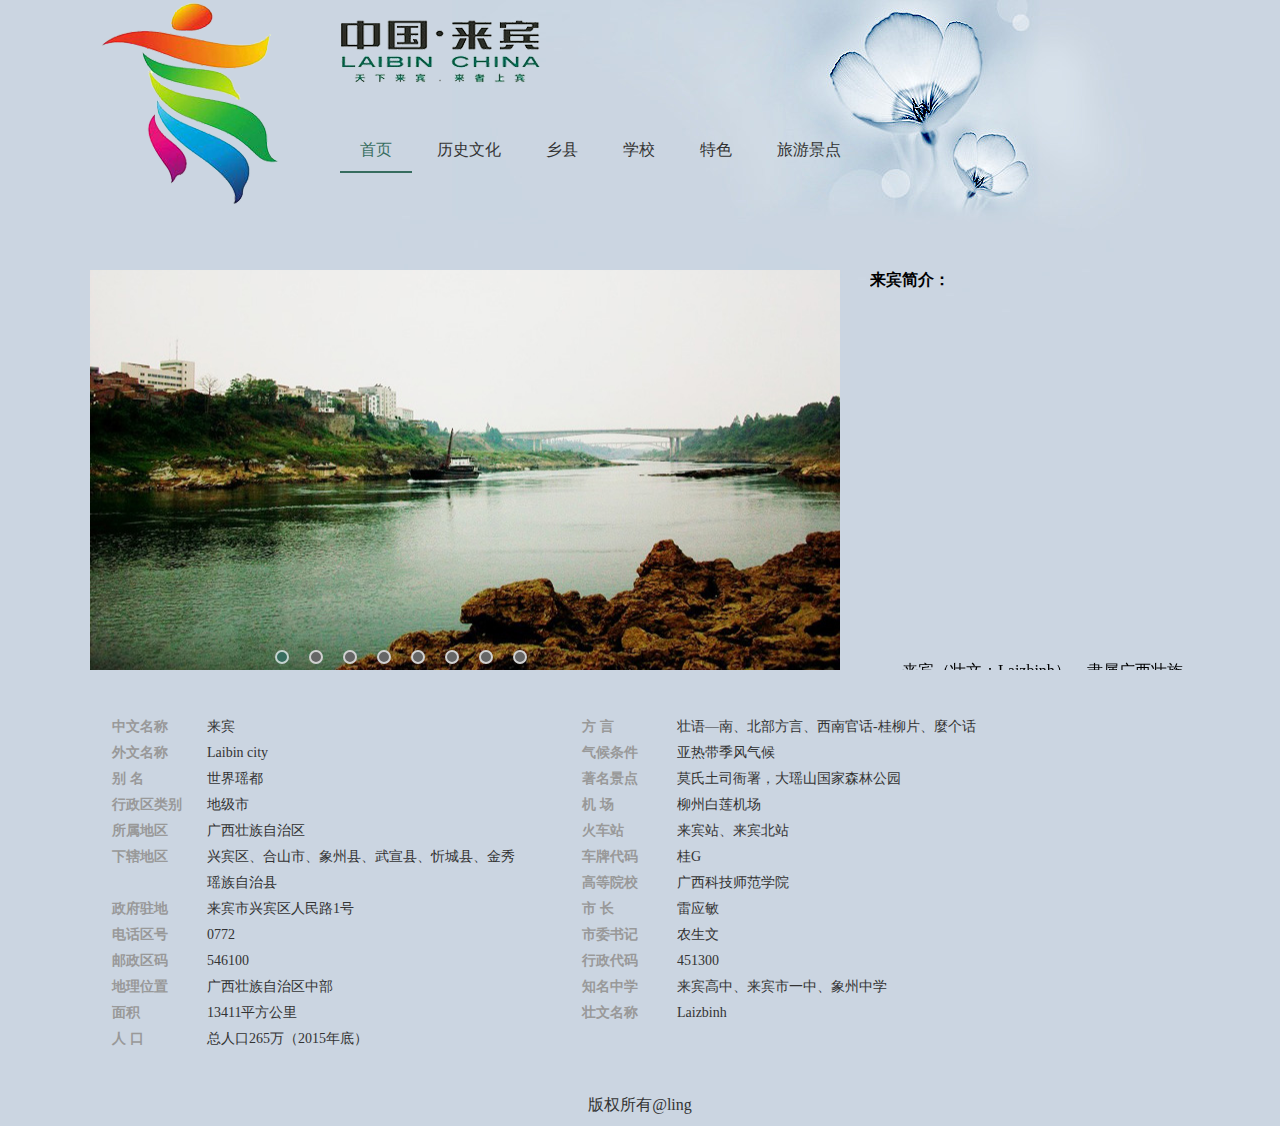
==== src/index.html @ 6578bf02 "主页" ====
<!DOCTYPE html>
<html ng-app="indexApp">
	<head>
		<meta charset="utf-8" />
		<title>天下来宾，来者上宾</title>
		<link rel="stylesheet" href="css/index.css" />
		<script type="text/javascript" src="js/jquery-3.1.1.js"></script>
		<script type="text/javascript" src="js/index.js"></script>
	</head>

	<body>
		<div class="box clear">
			<!--头部开始-->
			<div class="header clear">
				<img src="img/logo.png" />
				<img src="img/title.png" class="logo" />
				<ul class="clear">
					<li class="hover"><a href="index.html" class="hover">首页</a></li>
					<li><a href="history.html">历史文化</a></li>
					<li><a href="region.html">乡县</a></li>
					<li><a href="school.html">学校</a></li>
					<li><a href="feature.html">特色</a></li>
					<li><a href="scenic.html">旅游景点</a></li>
				</ul>
			</div>
			<!--头部结束-->
			<!--lunbo开始-->
			<div class="content clear">
				<div class="banner">
					<div class="ex-slidl">
						<!--lunbo开始-->
						<div id="img_html">
							<!--图片列表开始-->
							<ul class="adlist">
								<li>
									<a href=""></a>
								</li>
								<li>
									<a href=""></a>
								</li>
								<li>
									<a href=""></a>
								</li>
								<li>
									<a href=""></a>
								</li>
								<li>
									<a href=""></a>
								</li>
								<li>
									<a href=""></a>
								</li>
								<li>
									<a href=""></a>
								</li>
								<li>
									<a href=""></a>
								</li>
							</ul>
							<!--图片列表结束-->

							<!--按扭开始-->
							<div class="butbox">
								<div class="but">
									<ul>
										<li class="hover"></li>
										<li></li>
										<li></li>
										<li></li>
										<li></li>
										<li></li>
										<li></li>
										<li></li>
									</ul>
								</div>
							</div>
							<!--按扭结束-->
							<!--lunbo结束-->
						</div>
					</div>
				</div>
				<!--lunbo结束-->
				<!--文字滚动-->
				<!--marquee是html的标签滚动标签，在它之中的内容是可以滚动的，
		direction设置文字滚动的方向（包括4个值：up、 down、 left和 right），
		scrollamount设置文字的滚动速度,数值越大滚动速度越快。-->
				<div id="sdmsg">
					<p style="font-weight: bold;">来宾简介：</p>
					<marquee height="380px" scrolldelay="0" direction="up" scrollamount="1" contenteditable="true" onmouseover="this.stop();" onmouseout="this.start();">
						<!--json数据生成-->
					</marquee>
				</div>
				<div class="basic-info clear">
					<dl class="basicInfo-block">
						<dt class="basicInfo-item name">中文名称</dt>
						<dd class="basicInfo-item value">来宾</dd>
						<dt class="basicInfo-item name">外文名称</dt>
						<dd class="basicInfo-item value">Laibin city </dd>
						<dt class="basicInfo-item name">别  名</dt>
						<dd class="basicInfo-item value">世界瑶都</dd>
						<dt class="basicInfo-item name">行政区类别</dt>
						<dd class="basicInfo-item value">地级市</dd>
						<dt class="basicInfo-item name">所属地区</dt>
						<dd class="basicInfo-item value">广西壮族自治区</dd>
						<dt class="basicInfo-item name">下辖地区</dt>
						<dd class="basicInfo-item value">兴宾区、合山市、象州县、武宣县、忻城县、金秀瑶族自治县　 </dd>
						<dt class="basicInfo-item name">政府驻地</dt>
						<dd class="basicInfo-item value">来宾市兴宾区人民路1号 </dd>
						<dt class="basicInfo-item name">电话区号</dt>
						<dd class="basicInfo-item value">0772</dd>
						<dt class="basicInfo-item name">邮政区码</dt>
						<dd class="basicInfo-item value">546100 </dd>
						<dt class="basicInfo-item name">地理位置</dt>
						<dd class="basicInfo-item value">广西壮族自治区中部 </dd>
						<dt class="basicInfo-item name">面积</dt>
						<dd class="basicInfo-item value">13411平方公里 </dd>
						<dt class="basicInfo-item name">人  口</dt>
						<dd class="basicInfo-item value">总人口265万（2015年底） </dd>
					</dl>
					<dl class="basicInfo-block">
						<dt class="basicInfo-item name">方  言</dt>
						<dd class="basicInfo-item value"> 壮语—南、北部方言、西南官话-桂柳片、麼个话 </dd>
						<dt class="basicInfo-item name">气候条件</dt>
						<dd class="basicInfo-item value">亚热带季风气候 </dd>
						<dt class="basicInfo-item name">著名景点</dt>
						<dd class="basicInfo-item value">莫氏土司衙署，大瑶山国家森林公园 </dd>
						<dt class="basicInfo-item name">机  场</dt>
						<dd class="basicInfo-item value">柳州白莲机场 </dd>
						<dt class="basicInfo-item name">火车站</dt>
						<dd class="basicInfo-item value">来宾站、来宾北站</dd>
						<dt class="basicInfo-item name">车牌代码</dt>
						<dd class="basicInfo-item value">桂G</dd>
						<dt class="basicInfo-item name">高等院校</dt>
						<dd class="basicInfo-item value">广西科技师范学院 </dd>
						<dt class="basicInfo-item name">市  长</dt>
						<dd class="basicInfo-item value">雷应敏 </dd>
						<dt class="basicInfo-item name">市委书记</dt>
						<dd class="basicInfo-item value">农生文 </dd>
						<dt class="basicInfo-item name">行政代码</dt>
						<dd class="basicInfo-item value">451300</dd>
						<dt class="basicInfo-item name">知名中学</dt>
						<dd class="basicInfo-item value">来宾高中、来宾市一中、象州中学</dd>
						<dt class="basicInfo-item name">壮文名称 </dt>
						<dd class="basicInfo-item value">Laizbinh</dd>
					</dl>
				</div>

			</div>
			<!--content结束-->
			<!--底部-->
			<div class="footer">
				<p>版权所有@ling</p>
			</div>
		</div>
		<div/>

	</body>

</html>
---- src/css/index.css ----
@charset "utf-8";

/*公共样式*/

html,
body,
h1,
h2,
h3,
h4,
ul,
div {
	margin: 0px;
	padding: 0px;
}

body {
	background-image: url(../img/bj1.jpg);
	background-repeat: repeat;
	font-family: "microsoft yahei";
}

ul {
	list-style: none;
}

a {
	text-decoration: none;
}


/*清除浮动*/

.clear {
	zoom: 1;
}

.clear:after {
	content: '';
	display: block;
	clear: both;
}

.box {
	background-image: url(../img/bj.jpg);
	background-repeat: no-repeat;
	width: 1100px;
	margin: 0px auto;
	position: relative;
}


/*头部*/

.box .header {
	width: 100%;
	height: 270px;
	top: 0px;
	position: relative;
	/*border: 1px solid red;*/
}

.box .header img {
	float: left;
	margin-right: 50px;
}

.box .header .logo {
	position: absolute;
	top: 20px;
}

.box .header ul li {
	float: left;
	padding: 10px 20px;
	margin-top: 130px;
	margin-right: 5px;
}

.box .header ul li a {
	color: #333;
}

.box .header ul li:hover {
	border-bottom: 2px solid #376d5f;
}

.box .header ul li:hover a {
	color: #376d5f;
}

.box .header li.hover {
	border-bottom: 2px solid #376d5f;
}

.box .header a.hover {
	color: #376d5f;
}


/*banner轮播开始*/

.content {
	width: 100%;
	height: 400px;
	position: relative;
}

.banner {
	width: 750px;
	height: 400px;
	float: left;
}

.banner .ex-slidl {
	height: 400px;
	overflow: hidden;
	position: relative;
}

.banner .ex-slidl #img_html {
	width: 100%;
	height: 400px;
	position: absolute;
}

.banner .ex-slidl #img_html ul.adlist li {
	width: 100%;
	height: 400px;
	position: absolute;
	left: 0;
}

.banner .ex-slidl #img_html ul.adlist li a {
	display: block;
	width: 100%;
	height: 400px;
}


/*利用绝对定位，把四个li放在一起，都设为不显示*/

.banner .ex-slidl #img_html ul.adlist li:nth-child(1) a {
	background: url(../img/lunbo01.jpg) center;
	display: block;
}

.banner .ex-slidl #img_html ul.adlist li:nth-child(2) a {
	background: url(../img/lunbo02.jpg) center;
}

.banner .ex-slidl #img_html ul.adlist li:nth-child(3) a {
	background: url(../img/lunbo03.jpg) center;
}

.banner .ex-slidl #img_html ul.adlist li:nth-child(4) a {
	background: url(../img/lunbo04.jpg) center;
}

.banner .ex-slidl #img_html ul.adlist li:nth-child(5) a {
	background: url(../img/lunbo05.jpg) center;
}

.banner .ex-slidl #img_html ul.adlist li:nth-child(6) a {
	background: url(../img/lunbo06.jpg) center;
}

.banner .ex-slidl #img_html ul.adlist li:nth-child(7) a {
	background: url(../img/lunbo07.jpg) center;
}

.banner .ex-slidl #img_html ul.adlist li:nth-child(8) a {
	background: url(../img/lunbo08.jpg) center;
}


/*按钮样式开始*/

.banner .ex-slidl #img_html .butbox {
	width: 100%;
	height: 10px;
	position: absolute;
	top: 380px;
}

.banner .ex-slidl #img_html .butbox .but {
	margin: 0 auto;
	width: 400px;
	height: 10px;
}

.banner .ex-slidl #img_html .butbox .but ul li {
	width: 10px;
	height: 10px;
	border: 2px solid rgba(255, 255, 255, 0.7);
	border-radius: 10px;
	float: left;
	margin: 0 10px;
	cursor: pointer;
	background: none repeat scroll 0% 0% #666;
}

.banner .ex-slidl #img_html .butbox .but ul li.hover {
	background: #376d5f;
}


/*banner轮播结束*/


/*文字滚动*/

.content #sdmsg {
	width: 320px;
	height: 400px;
	float: right;
	overflow: hidden;
}

.content #sdmsg p {
	margin: 0px;
}


/*文本缩进*/

.content #sdmsg .p1 {
	text-indent: 2em;
}

.basic-info {
	font-size: 14px;
	width: 100%;
	/*border: 1px solid red;*/
	float: left;
	margin-top: 20px;
	/*background: url(../img/ll.png) repeat scroll 0% 0% transparent;*/
}

.basic-info .basicInfo-block {
	width: 450px;
	float: left;
	padding: 10px;
}

.basic-info .basicInfo-block .name {
	width: 90px;
	padding: 0px 5px 0px 12px;
	font-weight: 700;
	overflow: hidden;
	text-overflow: ellipsis;
	white-space: nowrap;
	word-wrap: normal;
	color: #999;
}

.basic-info .basicInfo-block .basicInfo-item {
	line-height: 26px;
	display: block;
	margin: 0px;
	float: left;
}

.basic-info .basicInfo-block .value {
	color: #333;
	width: 320px;
	float: left;
	position: relative;
}

.basic-info .basicInfo-right {
	float: right;
	width: 395px;
	padding: 10px;
}

.footer {
	width: 100%;
	height: 50px;
	float: left;
	line-height: 25px;
	text-align: center;
	color: #333;
}
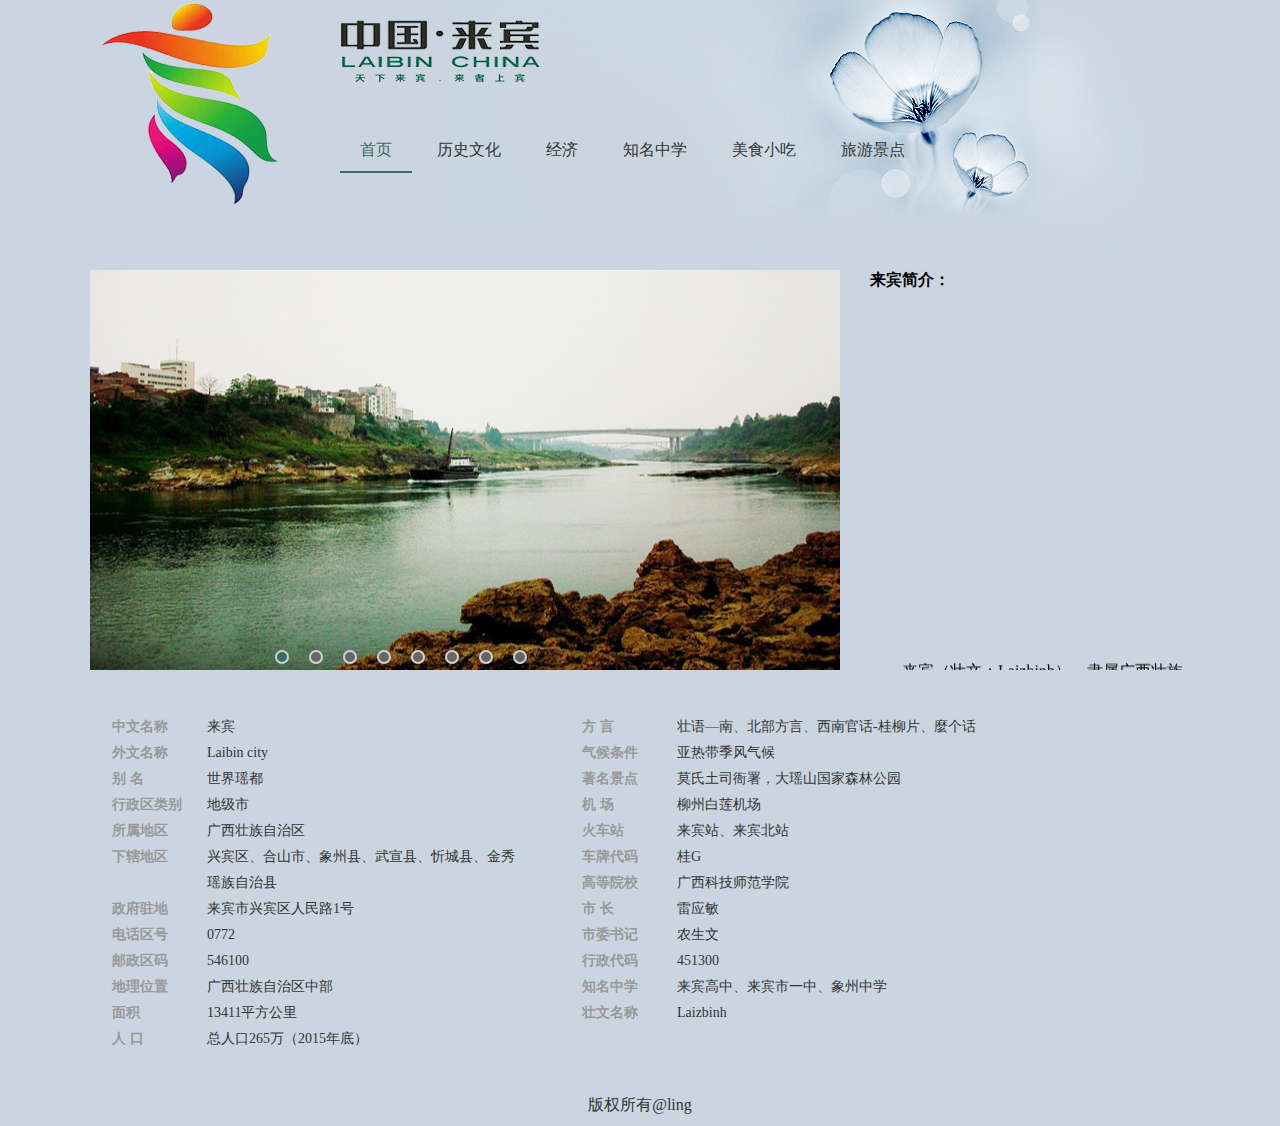
==== commit 0a4cedb4: "首页" ====
--- a/src/index.html
+++ b/src/index.html
@@ -17,9 +17,9 @@
 				<ul class="clear">
 					<li class="hover"><a href="index.html" class="hover">首页</a></li>
 					<li><a href="history.html">历史文化</a></li>
-					<li><a href="region.html">乡县</a></li>
-					<li><a href="school.html">学校</a></li>
-					<li><a href="feature.html">特色</a></li>
+					<li><a href="economy.html">经济</a></li>
+					<li><a href="school.html">知名中学</a></li>
+					<li><a href="feature.html">美食小吃</a></li>
 					<li><a href="scenic.html">旅游景点</a></li>
 				</ul>
 			</div>
--- a/src/css/index.css
+++ b/src/css/index.css
@@ -281,4 +281,16 @@
 	line-height: 25px;
 	text-align: center;
 	color: #333;
-}+}
+
+
+.content h2 {
+				width: 100%;
+				height: 50px;
+				line-height: 50px;
+				background: #376d5f;
+				color: #fff;
+				padding-left: 10px;
+			}
+
+
